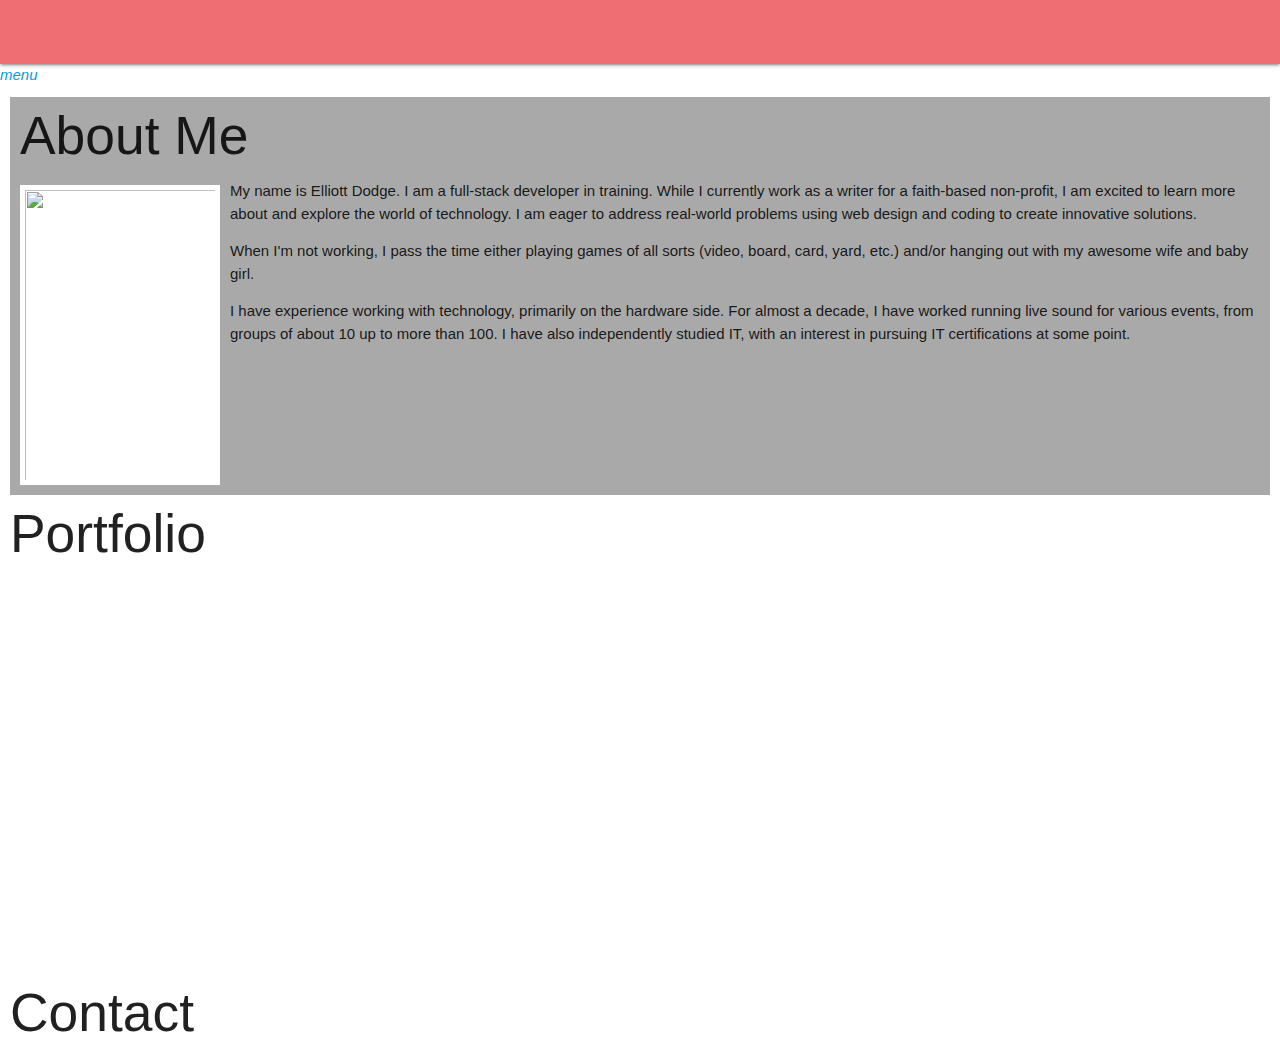
==== index.html @ d582469b "fixed sidenav, added new icons" ====
<!DOCTYPE html>
<html lang="en">
<head>
    <meta charset="UTF-8">
    <meta name="viewport" content="width=device-width, initial-scale=1.0">
    <meta http-equiv="X-UA-Compatible" content="ie=edge">
    <link rel="icon" href="assets/images/favicon.ico">
    <title>W. Elliott Dodge</title>
   
    <!-- jQuery -->
    <script src="https://code.jquery.com/jquery-3.4.1.min.js" integrity="sha256-CSXorXvZcTkaix6Yvo6HppcZGetbYMGWSFlBw8HfCJo=" crossorigin="anonymous"></script>

    <!-- Materialize -->
    <link rel="stylesheet" href="https://cdnjs.cloudflare.com/ajax/libs/materialize/1.0.0/css/materialize.min.css">
    
    <!-- Stylesheet -->
    <link rel="stylesheet" href="assets/css/style.css">
</head>

<body>
        <nav> <!-- navbar content here  --> </nav>

        <ul id="slide-out" class="sidenav">
          <li><div class="user-view">
            <div class="background">
              <img src="assets/images/bg1.jpg">
            </div>
            <a href="#user"><img class="circle" src="assets/images/linkedinPic.jpeg"></a>
            <a href="#name"><span class="white-text name">Elliott Dodge</span></a>
            <a href="#email"><span class="white-text email">elliott@wedodge.com</span></a>
          </div></li>
          <li><a href="#about-me"><i class="material-icons"><img src="assets/images/icons/png/id-card-4.png" class="nav-logo"></i>About Me</a></li>
          <li><a href="#portfolio"><i class="material-icons"><img src="assets/images/icons/png/folder-9.png" class="nav-logo"></i>Portfolio</a></li>
          <li><a href="#contact"><i class="material-icons"><img src="assets/images/icons/png/paper-plane-1.png" class="nav-logo"></i>Contact</a></li>
          <li><div class="divider"></div></li>
          <li><a class="subheader">Professional Resources</a></li>
          <li><a href="https://www.github.com/wedodge89" target="_blank"><i class="material-icons"><img src="assets/images/gh-logo.png" class="nav-logo"></i>GitHub</a></li>
        <li><a href="https://www.linkedin.com/in/elliott-dodge-545900147/" target="_blank"><i class="material-icons"><img src="assets/images/li-logo.png" class="nav-logo"></i>LinkedIn</a></li>
        <li><a href="https://drive.google.com/file/d/1T9yGJ3JUakZXzRGzE9_Z9QivURdcZMg3/view?usp=sharing" target="_blank"><i class="material-icons"><img src="assets/images/resume-icon.png" class="nav-logo"></i>Resume</a></li>
        </ul>
        <a href="#" data-target="slide-out" class="sidenav-trigger"><i class="material-icons">menu</i></a>
    <!-- <nav>
        <div id="nav-left">
            <p>W. Elliott Dodge</p>
    </nav>
    <ul id="slide-out" class="sidenav">
        <li><div class="user-view">
            <div class="background">
                <img src="assets/images/bg1.jpg">
            </div>
            <a href="#user"><img class="circle" src="assets/images/linkedinPic.jpeg"></a>
            <a href="#name"><span class="white-text name">W. Elliott Dodge</span></a>
            <a href="#email"><span class="white-text email">elliott@wedodge.com</span></a>
        </div></li>
        <li><a href="#home" class="waves-effect">Home</a></li>
        <li><a href="#portfolio" class="waves-effect">Portfolio</a></li>
        <li><a href="#contact" class="waves-effect">Contact</a></li>
        <li><div class="divider"></div></li>
        <li><a class="subheader">Professional Resources</a></li>
        <li><a href="https://www.github.com/wedodge89" target="_blank"><i class="material-icons"><img src="assets/images/gh-logo.png" class="nav-logo"></i>GitHub</a></li>
        <li><a href="https://www.linkedin.com/in/elliott-dodge-545900147/" target="_blank"><i class="material-icons"><img src="assets/images/li-logo.png" class="nav-logo"></i>LinkedIn</a></li>
        <li><a href="https://drive.google.com/file/d/1T9yGJ3JUakZXzRGzE9_Z9QivURdcZMg3/view?usp=sharing" target="_blank"><i class="material-icons"><img src="assets/images/resume-icon.png" class="nav-logo"></i>Resume</a></li>
    </ul>
    <a href="#" data-target="slide-out" class="sidenav-trigger"><i class="material-icons">menu</i></a> -->
    
    <div id="about-me">
        <h2>About Me</h2>
        <img src="assets/images/headshot.jpg" id="headshot">
        <p>
            My name is Elliott Dodge. I am a full-stack developer in training. While I currently work as a writer for a faith-based non-profit, I am excited to learn more about and explore the world of technology. I am eager to address real-world problems using web design and coding to create innovative solutions.
        </p>
        <p>
            When I'm not working, I pass the time either playing games of all sorts (video, board, card, yard, etc.) and/or hanging out with my awesome wife and baby girl.
        </p>
        <p>
            I have experience working with technology, primarily on the hardware side. For almost a decade, I have worked running live sound for various events, from groups of about 10 up to more than 100. I have also independently studied IT, with an interest in pursuing IT certifications at some point.
        </p>
    </div>
    
    <div id="portfolio">
        <h2>Portfolio</h2>
        <div class="carousel">
            <a class="carousel-item" href="https://scratch.mit.edu/projects/326735838/" target="_blank"><img src="assets/images/dino-chomp.png"></a>
            <a class="carousel-item" href="https://wedodge89.github.io/Psychic-Game/" target="_blank"><img src="assets/images/psychic-game.jpg"></a>
            <a class="carousel-item" href="https://wedodge89.github.io/unit-4-game/" target="_blank"><img src="assets/images/creature-collector.jpg"></a>
            <a class="carousel-item" href="https://wedodge89.github.io/giphy-api-homework/" target="_blank"><img src="assets/images/giphy-search.gif"></a>
            <a class="carousel-item" href="https://wedodge89.github.io/whether/" target="_blank"><img src="assets/images/whether.jpg"></a>
            <a class="carousel-item" href="https://wedodge89.github.io/choo-choo/" target="_blank"><img src="assets/images/choo-choo.jpg"></a>
        </div>
    </div>
                    
    <div id="contact">
        <h2>Contact</h2>
        
    
    
    <script src="assets/javascript/app.js"></script>
    <script src="https://cdnjs.cloudflare.com/ajax/libs/materialize/1.0.0/js/materialize.min.js"></script>

<script src="https://unpkg.com/aos@2.3.1/dist/aos.js"></script>
</body>
</html>
---- assets/css/style.css ----
h2 {
    margin: 10px;
}

.nav-logo {
    height: 40px;
    width: 40px;
}

#headshot {
    float: left;
    height: 300px;
    width: 200px;
    padding: 5px;
    background-color: white;
    margin: 10px;
}

#nav-left {
    float: left;
    font-size: 30px;
    position: absolute;
    top: -20px;
}

#nav-right {
    float: right;
    position: absolute;
    top: -10px;
    right: 5px;
}

#about-me {
    margin: 10px;
    background-color: darkgray;
    overflow: auto;
}
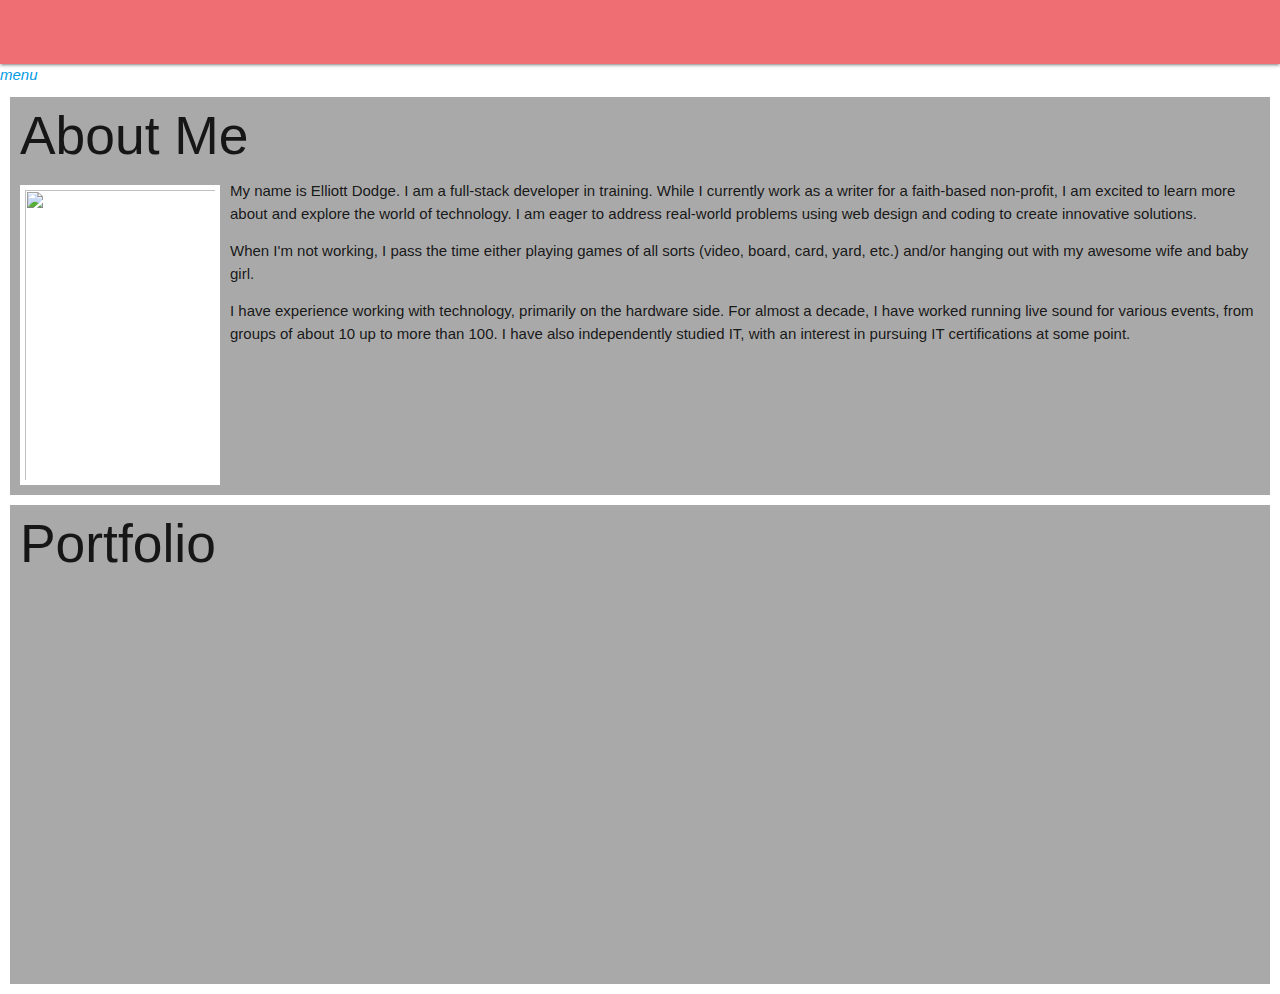
==== commit 52871464: "fixed card carousel portfolio" ====
--- a/index.html
+++ b/index.html
@@ -18,50 +18,27 @@
 </head>
 
 <body>
-        <nav> <!-- navbar content here  --> </nav>
-
-        <ul id="slide-out" class="sidenav">
-          <li><div class="user-view">
-            <div class="background">
-              <img src="assets/images/bg1.jpg">
-            </div>
-            <a href="#user"><img class="circle" src="assets/images/linkedinPic.jpeg"></a>
-            <a href="#name"><span class="white-text name">Elliott Dodge</span></a>
-            <a href="#email"><span class="white-text email">elliott@wedodge.com</span></a>
-          </div></li>
-          <li><a href="#about-me"><i class="material-icons"><img src="assets/images/icons/png/id-card-4.png" class="nav-logo"></i>About Me</a></li>
-          <li><a href="#portfolio"><i class="material-icons"><img src="assets/images/icons/png/folder-9.png" class="nav-logo"></i>Portfolio</a></li>
-          <li><a href="#contact"><i class="material-icons"><img src="assets/images/icons/png/paper-plane-1.png" class="nav-logo"></i>Contact</a></li>
-          <li><div class="divider"></div></li>
-          <li><a class="subheader">Professional Resources</a></li>
-          <li><a href="https://www.github.com/wedodge89" target="_blank"><i class="material-icons"><img src="assets/images/gh-logo.png" class="nav-logo"></i>GitHub</a></li>
-        <li><a href="https://www.linkedin.com/in/elliott-dodge-545900147/" target="_blank"><i class="material-icons"><img src="assets/images/li-logo.png" class="nav-logo"></i>LinkedIn</a></li>
-        <li><a href="https://drive.google.com/file/d/1T9yGJ3JUakZXzRGzE9_Z9QivURdcZMg3/view?usp=sharing" target="_blank"><i class="material-icons"><img src="assets/images/resume-icon.png" class="nav-logo"></i>Resume</a></li>
-        </ul>
-        <a href="#" data-target="slide-out" class="sidenav-trigger"><i class="material-icons">menu</i></a>
-    <!-- <nav>
-        <div id="nav-left">
-            <p>W. Elliott Dodge</p>
-    </nav>
+    <nav> <!-- navbar content here  --> </nav>
+
     <ul id="slide-out" class="sidenav">
         <li><div class="user-view">
             <div class="background">
                 <img src="assets/images/bg1.jpg">
             </div>
             <a href="#user"><img class="circle" src="assets/images/linkedinPic.jpeg"></a>
-            <a href="#name"><span class="white-text name">W. Elliott Dodge</span></a>
+            <a href="#name"><span class="white-text name">Elliott Dodge</span></a>
             <a href="#email"><span class="white-text email">elliott@wedodge.com</span></a>
         </div></li>
-        <li><a href="#home" class="waves-effect">Home</a></li>
-        <li><a href="#portfolio" class="waves-effect">Portfolio</a></li>
-        <li><a href="#contact" class="waves-effect">Contact</a></li>
+        <li><a href="#about-me"><i class="material-icons"><img src="assets/images/icons/png/id-card-4.png" class="nav-logo"></i>About Me</a></li>
+        <li><a href="#portfolio"><i class="material-icons"><img src="assets/images/icons/png/folder-9.png" class="nav-logo"></i>Portfolio</a></li>
+        <li><a href="#contact"><i class="material-icons"><img src="assets/images/icons/png/paper-plane-1.png" class="nav-logo"></i>Contact</a></li>
         <li><div class="divider"></div></li>
         <li><a class="subheader">Professional Resources</a></li>
         <li><a href="https://www.github.com/wedodge89" target="_blank"><i class="material-icons"><img src="assets/images/gh-logo.png" class="nav-logo"></i>GitHub</a></li>
         <li><a href="https://www.linkedin.com/in/elliott-dodge-545900147/" target="_blank"><i class="material-icons"><img src="assets/images/li-logo.png" class="nav-logo"></i>LinkedIn</a></li>
         <li><a href="https://drive.google.com/file/d/1T9yGJ3JUakZXzRGzE9_Z9QivURdcZMg3/view?usp=sharing" target="_blank"><i class="material-icons"><img src="assets/images/resume-icon.png" class="nav-logo"></i>Resume</a></li>
     </ul>
-    <a href="#" data-target="slide-out" class="sidenav-trigger"><i class="material-icons">menu</i></a> -->
+    <a href="#" data-target="slide-out" class="sidenav-trigger"><i class="material-icons">menu</i></a>
     
     <div id="about-me">
         <h2>About Me</h2>
@@ -80,18 +57,139 @@
     <div id="portfolio">
         <h2>Portfolio</h2>
         <div class="carousel">
+            
+            <div class="carousel-item">
+                <div class="card sticky-action">
+                    <div class="card-image">
+                        <img src="assets/images/dino-chomp.png"> </img>
+                        <span class="card-title">
+                            <p class="contrast-font">Dino-Chomp</p>
+                        </span>
+                    </div>
+                      <div class="card-content">
+                      <p>A very simple game made in Scratch during pre-work.</p>
+                    </div>
+                    <div class="card-action">
+                      <a href="https://scratch.mit.edu/projects/326735838/" target="_blank">Play!</a>
+                    </div>
+                </div>
+            </div>
+                
+                
+            <div class="carousel-item">
+                <div class="card">
+                    <div class="card-image">
+                        <img src="assets/images/psychic-game.jpg">
+                        <span class="card-title">
+                            <p class="contrast-font">Psychic Game</p>
+                        </span>
+                    </div>
+                    <div class="card-content">
+                        <p>A game using HTML, CSS, and vanilla JS to randomly generate a letter for users to guess.</p>
+                    </div>
+                    <div class="card-action">
+                        <a href="https://wedodge89.github.io/Psychic-Game/" target="_blank">Play!</a>
+                    </div>
+                </div>
+            </div>
+                
+            <div class="carousel-item">
+                <div class="card">
+                    <div class="card-image">
+                        <img src="assets/images/creature-collector.jpg">
+                        <span class="card-title">
+                            <p class="contrast-font">Creature Collector</p>
+                        </span>
+                    </div>
+                    <div class="card-content">
+                        A game using jQuery to generate random values for goal and buttons.
+                    </div>
+                    <div class="card-action">
+                        <a href="https://wedodge89.github.io/unit-4-game/" target="_blank">Play!</a>
+                    </div>
+                </div>
+            </div>
+
+            <div class="carousel-item">
+                <div class="card">
+                    <div class="card-image">
+                        <img src="assets/images/quiz.jpeg">
+                        <span class="card-title">
+                            <p class="contrast-font">Zelda Trivia</p>
+                        </span>
+                    </div>
+                    <div class="card-content">
+                        A Zelda-themed trivia game using timeout functions and dynamically-generated content.
+                    </div>
+                    <div class="card-action">
+                        <a href="https://wedodge89.github.io/TriviaGame/">Play!</a>
+                    </div>
+                </div>      
+            </div>
+            
+            <div class="carousel-item">
+                <div class="card sticky-action">
+                    <div class="card-image">
+                        <img src="assets/images/giphy-search.gif"> </img>
+                        <span class="card-title">
+                            Giphy Search
+                        </span>
+                    </div>
+                          <div class="card-content">
+                          <p>A web app using API calls to call GIFs from pre-made or user-generated buttons. </p>
+                        </div>
+                        <div class="card-action">
+                          <a href="https://wedodge89.github.io/giphy-api-homework/" target="_blank">Play!</a>
+                        </div>
+                    </div>
+                </div>
+                    
+            <div class="carousel-item">
+                <div class="card">
+                    <div class="card-image">
+                        <img src="assets/images/choo-choo.jpg">
+                        <span class="card-title">
+                            <p class="contrast-font">Train Scheduler</p>
+                        </span>
+                    </div>
+                    <div class="card-content">
+                        <p>A web app using moment.js, and firebase to dynamically create and refresh a train table. </p>
+                    </div>
+                    <div class="card-action">
+                        <a href="https://wedodge89.github.io/choo-choo/" target="_blank">Play!</a>
+                    </div>
+                </div>
+            </div>
+                    
+            <div class="carousel-item">
+                <div class="card">
+                    <div class="card-image">
+                        <img src="assets/images/whether.jpg">
+                        <span class="card-title">
+                            <p>Whether</p>
+                        </span>
+                    </div>
+                    <div class="card-content">
+                        A web app using API calls and switch cases to generate local weather, Spotify playlists, and a poem.
+                    </div>
+                    <div class="card-action">
+                        <a href="https://wedodge89.github.io/whether/" target="_blank">Try!</a>
+                    </div>
+                </div>
+            </div>
+        </div>
+    </div>
+</body>
+        <!-- <div class="carousel">
             <a class="carousel-item" href="https://scratch.mit.edu/projects/326735838/" target="_blank"><img src="assets/images/dino-chomp.png"></a>
             <a class="carousel-item" href="https://wedodge89.github.io/Psychic-Game/" target="_blank"><img src="assets/images/psychic-game.jpg"></a>
             <a class="carousel-item" href="https://wedodge89.github.io/unit-4-game/" target="_blank"><img src="assets/images/creature-collector.jpg"></a>
             <a class="carousel-item" href="https://wedodge89.github.io/giphy-api-homework/" target="_blank"><img src="assets/images/giphy-search.gif"></a>
             <a class="carousel-item" href="https://wedodge89.github.io/whether/" target="_blank"><img src="assets/images/whether.jpg"></a>
             <a class="carousel-item" href="https://wedodge89.github.io/choo-choo/" target="_blank"><img src="assets/images/choo-choo.jpg"></a>
-        </div>
+        </div> -->
     </div>
-                    
-    <div id="contact">
-        <h2>Contact</h2>
-        
+
     
     
     <script src="assets/javascript/app.js"></script>
--- a/assets/css/style.css
+++ b/assets/css/style.css
@@ -34,4 +34,20 @@
     margin: 10px;
     background-color: darkgray;
     overflow: auto;
+}
+
+.card-button {
+    height: 25px;
+    width: 25px;
+    align-content: center;
+}
+
+#portfolio {
+    margin: 10px;
+    background-color: darkgray;
+    overflow: auto;
+}
+
+.contrast-font {
+    color: darkblue;
 }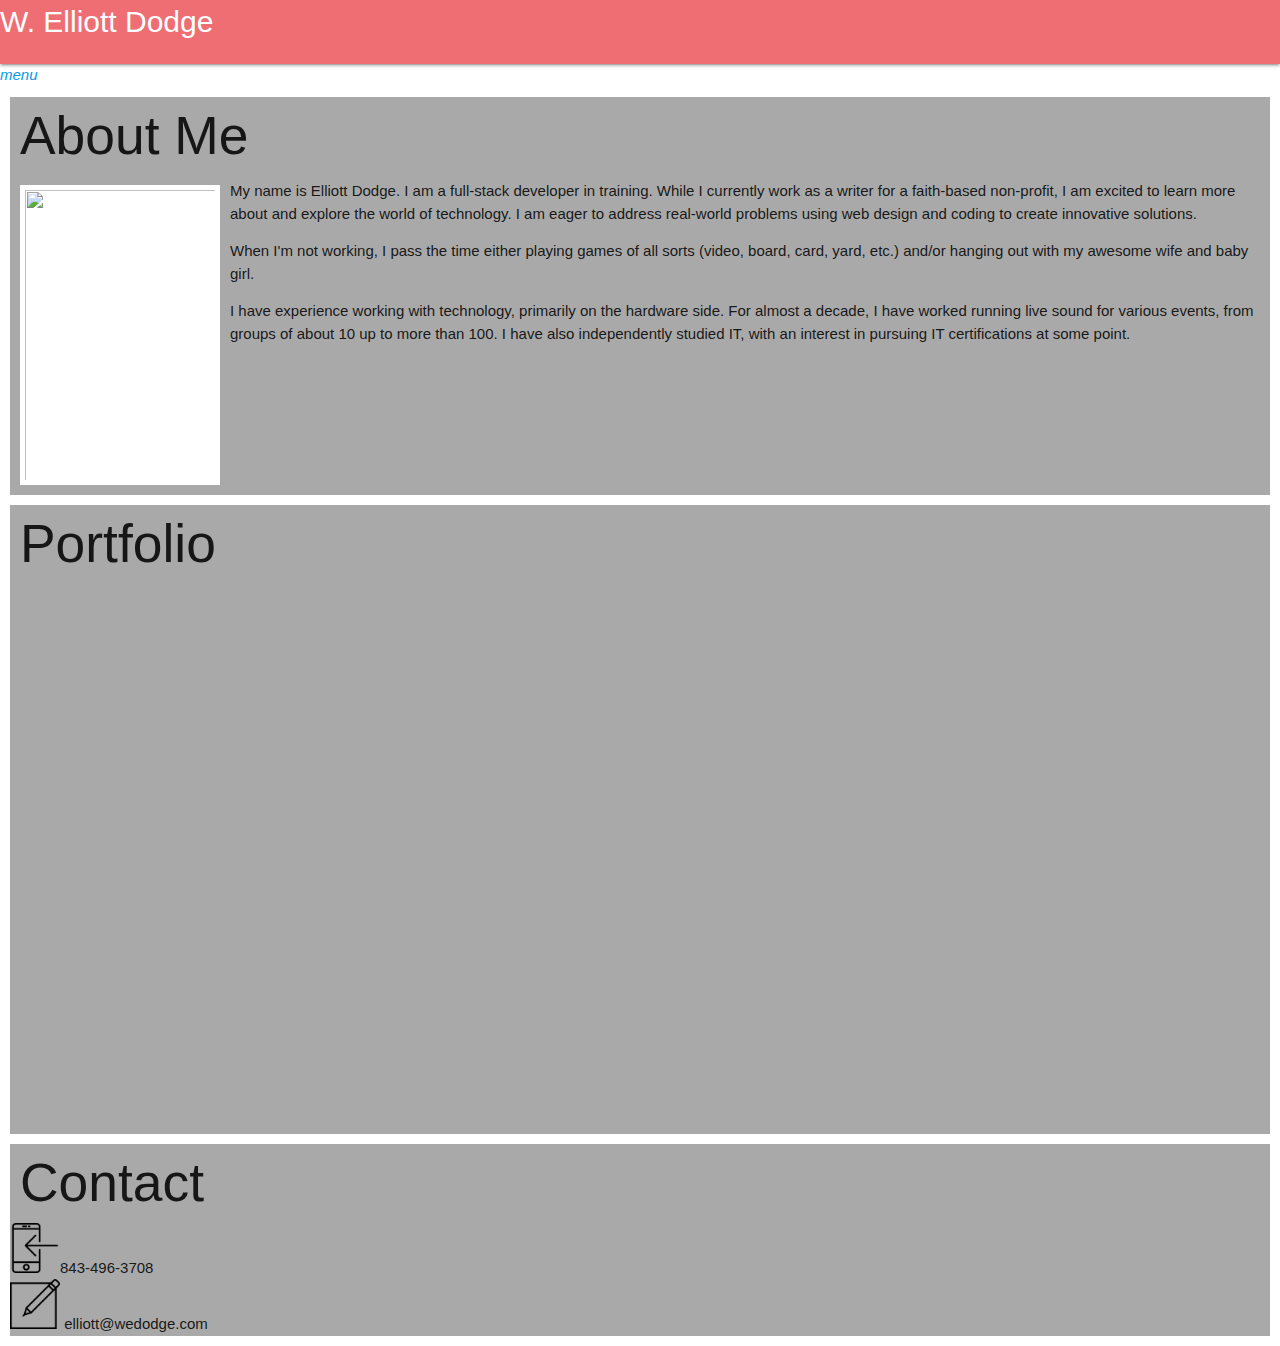
==== commit a433ea92: "added contact section" ====
--- a/index.html
+++ b/index.html
@@ -18,7 +18,9 @@
 </head>
 
 <body>
-    <nav> <!-- navbar content here  --> </nav>
+    <nav>
+        <div id="nav-left">W. Elliott Dodge</div>
+    </nav>
 
     <ul id="slide-out" class="sidenav">
         <li><div class="user-view">
@@ -56,8 +58,7 @@
     
     <div id="portfolio">
         <h2>Portfolio</h2>
-        <div class="carousel">
-            
+        <div class="carousel" id="port-carousel">
             <div class="carousel-item">
                 <div class="card sticky-action">
                     <div class="card-image">
@@ -132,7 +133,7 @@
                     <div class="card-image">
                         <img src="assets/images/giphy-search.gif"> </img>
                         <span class="card-title">
-                            Giphy Search
+                            <p class="contrast-font">Giphy Search</p>
                         </span>
                     </div>
                           <div class="card-content">
@@ -166,7 +167,7 @@
                     <div class="card-image">
                         <img src="assets/images/whether.jpg">
                         <span class="card-title">
-                            <p>Whether</p>
+                            <p class="contrast-font">Whether</p>
                         </span>
                     </div>
                     <div class="card-content">
@@ -179,21 +180,27 @@
             </div>
         </div>
     </div>
-</body>
-        <!-- <div class="carousel">
-            <a class="carousel-item" href="https://scratch.mit.edu/projects/326735838/" target="_blank"><img src="assets/images/dino-chomp.png"></a>
-            <a class="carousel-item" href="https://wedodge89.github.io/Psychic-Game/" target="_blank"><img src="assets/images/psychic-game.jpg"></a>
-            <a class="carousel-item" href="https://wedodge89.github.io/unit-4-game/" target="_blank"><img src="assets/images/creature-collector.jpg"></a>
-            <a class="carousel-item" href="https://wedodge89.github.io/giphy-api-homework/" target="_blank"><img src="assets/images/giphy-search.gif"></a>
-            <a class="carousel-item" href="https://wedodge89.github.io/whether/" target="_blank"><img src="assets/images/whether.jpg"></a>
-            <a class="carousel-item" href="https://wedodge89.github.io/choo-choo/" target="_blank"><img src="assets/images/choo-choo.jpg"></a>
-        </div> -->
+
+    <div id="contact">
+        <h2>Contact</h2>
+            <div id="phone">
+                <img src="assets/images/icons/png/smartphone-5.png" class="contact-icon">843-496-3708
+            </div>
+            <div id="email">
+                <img src="assets/images/icons/png/edit-1.png" class="contact-icon"> elliott@wedodge.com
+            </div>
+            
+        
+        
     </div>
 
-    
-    
-    <script src="assets/javascript/app.js"></script>
-    <script src="https://cdnjs.cloudflare.com/ajax/libs/materialize/1.0.0/js/materialize.min.js"></script>
+<footer>
+
+</footer>
+    
+<script src="assets/javascript/app.js"></script>
+
+<script src="https://cdnjs.cloudflare.com/ajax/libs/materialize/1.0.0/js/materialize.min.js"></script>
 
 <script src="https://unpkg.com/aos@2.3.1/dist/aos.js"></script>
 </body>
--- a/assets/css/style.css
+++ b/assets/css/style.css
@@ -20,14 +20,7 @@
     float: left;
     font-size: 30px;
     position: absolute;
-    top: -20px;
-}
-
-#nav-right {
-    float: right;
-    position: absolute;
     top: -10px;
-    right: 5px;
 }
 
 #about-me {
@@ -48,6 +41,28 @@
     overflow: auto;
 }
 
+#contact {
+    margin: 10px;
+    background-color: darkgray;
+    overflow: auto;
+}
+
 .contrast-font {
-    color: darkblue;
+    background-color: gray;
+    opacity: 80%;
+}
+
+#port-carousel {
+    margin-top: -200px;
+    height: 700px;
+    margin-bottom: 50px;
+}
+
+.contact-icon {
+    height: 50px;
+    width: 50px;
+}
+
+.email:hover {
+    background-color: yellow;
 }